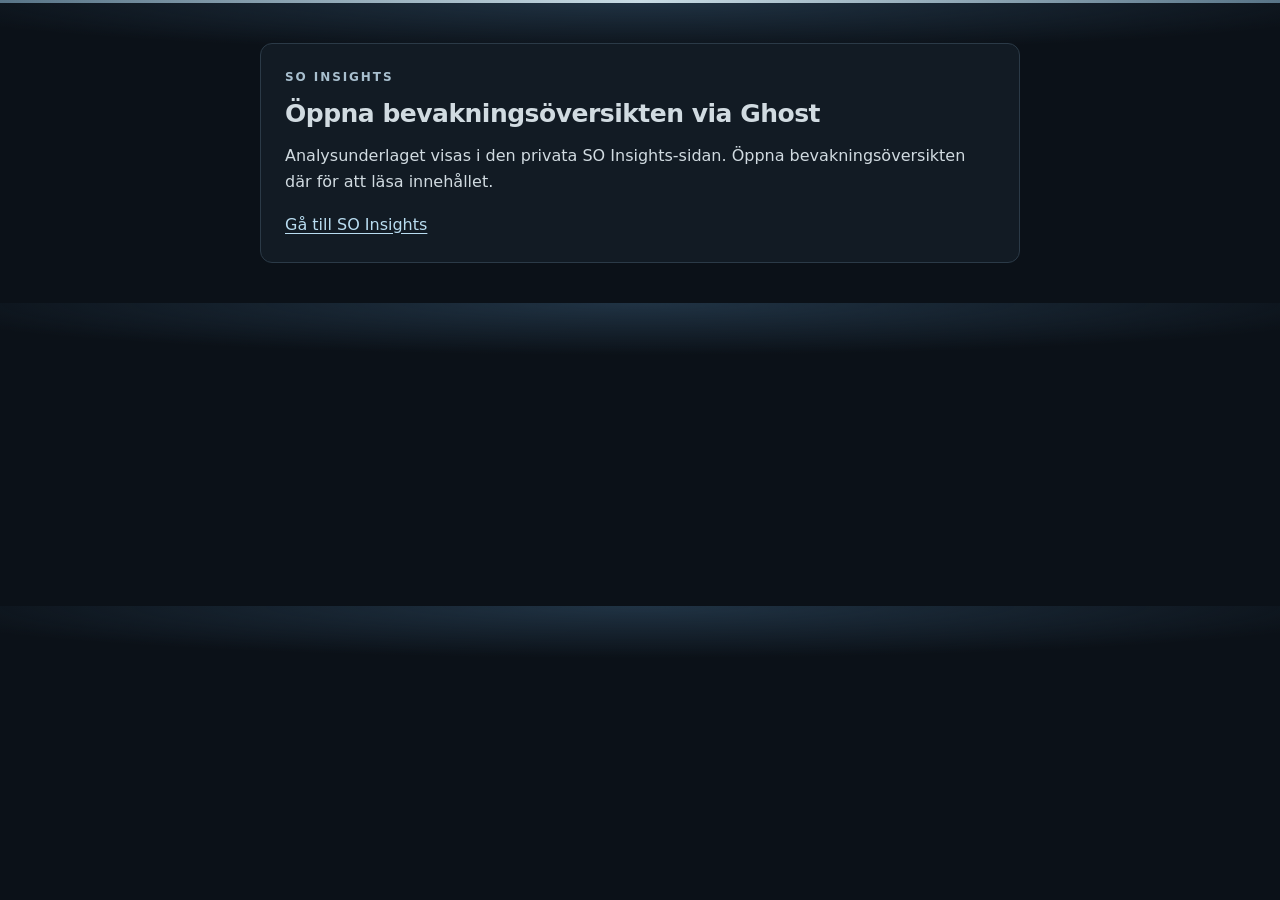
==== index.html @ c101f749 "Make watch areas wide and collapsible" ====
<!doctype html>
<html lang="sv">
<head>
<meta charset="utf-8">
<meta name="viewport" content="width=device-width,initial-scale=1">
<meta name="color-scheme" content="dark">
<meta name="theme-color" content="#0b1118">
<title>Bevakningsområden | SO Insights</title>
<meta name="description" content="Tremånadersöversikt över utvalda bevakningsområden för SO Insights.">
<style>
:root{color-scheme:dark;--bg:#0b1118;--panel:#121b24;--panel2:#17232e;--line:#2b3a47;--text:#e8edf1;--muted:#adbac4;--soft:#8295a3;--blue:#a7cce0;--amber:#e7c37e}
*{box-sizing:border-box}
html{scroll-behavior:smooth}
body{margin:0;background:radial-gradient(ellipse 75% 22% at 50% 0,#203344 0,transparent 78%),var(--bg);color:var(--text);font:16px/1.65 system-ui,-apple-system,"Segoe UI",sans-serif}
a{color:#b9ddf1;text-underline-offset:3px}a:hover{color:#fff}
button,input,select{font:inherit}
:focus-visible{outline:2px solid #d4efff;outline-offset:3px}
.shell{max-width:1500px;margin:auto;padding:0 clamp(18px,2.5vw,36px)}
.topline{height:3px;background:linear-gradient(90deg,#587487,#c9dce5,#587487)}
header{padding:38px 0 25px;border-bottom:1px solid var(--line)}
.kicker{font-size:12px;font-weight:800;letter-spacing:.16em;text-transform:uppercase;color:#a8bfce}
h1{font-size:clamp(34px,5vw,54px);line-height:1.08;letter-spacing:-.045em;margin:12px 0}
.intro{max-width:820px;color:#c5d0d8;margin:0}
.pills{display:flex;gap:9px;flex-wrap:wrap;margin-top:19px}
.pill{border:1px solid #3b5060;background:#15212b;border-radius:99px;padding:5px 11px;font-size:13px;color:#c3d4df}
.stats{display:grid;grid-template-columns:repeat(3,1fr);gap:10px;margin:18px 0 0}
.stat{border:1px solid var(--line);background:linear-gradient(145deg,#182530,#111820);border-radius:11px;padding:13px 15px}
.stat strong{display:block;font-size:24px;line-height:1.2}.stat span{color:var(--muted);font-size:13px}
.controls{display:flex;align-items:center;flex-wrap:wrap;gap:10px;padding:20px 0 14px}
.controls label{font-size:14px;color:var(--muted)}
.controls input,.controls select{min-height:42px;color:var(--text);background:#121b24;border:1px solid #3a4b58;border-radius:8px;padding:8px 11px}
.controls input{flex:1 1 270px;max-width:520px}.controls select{min-width:220px}
.note{font-size:13px;color:var(--soft);margin:0 0 15px}
.grid{display:grid;grid-template-columns:repeat(3,minmax(0,1fr));align-items:start;gap:16px;padding-bottom:30px}
.area{min-width:0;border:1px solid var(--line);border-radius:13px;background:linear-gradient(155deg,#141e27,#10171e);overflow:hidden}
.area-head{display:block;position:relative;padding:18px 58px 18px 19px;cursor:pointer;list-style:none;min-height:100%}.area-head::-webkit-details-marker{display:none}.area[open]>.area-head{border-bottom:1px solid #283743}.area-head::after{content:"+";position:absolute;top:17px;right:17px;display:grid;place-items:center;width:30px;height:30px;border:1px solid #405261;border-radius:50%;color:#c4dce9;font-size:21px;line-height:1}.area[open]>.area-head::after{content:"−"}.area-head-top{display:flex;align-items:center;justify-content:space-between;gap:10px}.event-pill{flex:0 0 auto;border:1px solid #354956;border-radius:99px;padding:2px 8px;color:#aebfca;font-size:11px;line-height:1.6}
.area-label{color:var(--blue);font-size:12px;font-weight:800;letter-spacing:.1em;text-transform:uppercase}
.area h2{font-size:21px;line-height:1.28;letter-spacing:-.02em;margin:7px 0}
.lead{color:#b9c8d2;margin:0;font-size:15px}.area[open] .area-head{min-height:0}
.area-body{padding:16px 19px 19px}
.block-title{font-size:13px;letter-spacing:.09em;text-transform:uppercase;color:#9fb3c0;font-weight:800;margin:0 0 8px}
.analysis{color:#e0e7eb;margin:0 0 16px}
.caveat{border-left:2px solid #c29c58;padding:8px 11px;background:#1c2022;color:#c7c0b1;font-size:14px;margin:0 0 18px}
.events{display:grid;gap:9px}
.event{border:1px solid #2d3b47;background:#141f28;border-radius:9px;padding:12px 13px}
.event-meta{color:#8fa5b4;font-size:13px;margin-bottom:3px}
.event h3{font-size:16px;line-height:1.35;margin:0 0 5px}
.event p{color:#c4cfd6;font-size:14px;line-height:1.55;margin:0}
.sources{display:flex;flex-wrap:wrap;gap:7px;margin-top:9px}
.sources a{font-size:13px;display:inline-block;border:1px solid #375368;background:#192b38;border-radius:6px;padding:4px 8px;text-decoration:none}
footer{padding:18px 0 32px;color:#899aa5;border-top:1px solid var(--line);font-size:13px}
.empty{border:1px solid var(--line);border-radius:12px;background:#121b24;padding:24px;color:#d1dbe1;max-width:760px;margin:40px auto}
.empty h1{font-size:25px;letter-spacing:-.02em}
[hidden]{display:none!important}
@media(max-width:1050px){.grid{grid-template-columns:repeat(2,minmax(0,1fr))}}@media(max-width:760px){.shell{padding:0 16px}header{padding-top:29px}.stats{grid-template-columns:repeat(2,1fr)}.controls{align-items:stretch}.controls label{flex-basis:100%}.controls input,.controls select{max-width:none;width:100%;flex-basis:100%}.area-head{padding:16px 52px 16px 16px}.area-head::after{right:13px;top:13px}.area-body{padding:15px 16px}.area h2{font-size:20px}}@media(max-width:620px){.grid{grid-template-columns:1fr}}
@media(max-width:400px){.stats{grid-template-columns:1fr}.stat strong{font-size:22px}}
</style>
</head>
<body>
<div class="topline"></div>
<main id="app" hidden>
  <div class="shell">
    <header>
      <div class="kicker">SO Insights · Lägesuppföljning</div>
      <h1>Bevakningsområden</h1>
      <p class="intro">Samlad översikt över förändringar och händelser inom utvalda områden. Varje område använder samma analysperiod. Händelser och bedömningar hålls isär och källorna går att öppna direkt.</p>
      <div class="pills"><span class="pill" id="period"></span><span class="pill">Kvalitativ uppföljning</span></div>
      <div class="stats">
        <div class="stat"><strong id="area-count">0</strong><span>bevakningsområden</span></div>
        <div class="stat"><strong id="event-count">0</strong><span>utvalda händelser</span></div>
        <div class="stat"><strong id="updated"></strong><span>senast uppdaterad</span></div>
      </div>
    </header>
    <section class="controls" aria-label="Filtrera bevakningsområden">
      <label for="area-filter">Område</label>
      <select id="area-filter"><option value="all">Alla områden</option></select>
      <label for="search">Sök</label>
      <input id="search" type="search" placeholder="Sök i områden, händelser och platser">
    </section>
    <p class="note">Välj ett område för att öppna analysen och händelserna. Tidslinjen visar händelser som inträffat inom perioden; senare publiceringsdatum anges där det behövs. Enskilda händelser innebär inte automatiskt att de har samma aktör eller orsak.</p>
    <section id="areas" class="grid" aria-live="polite"></section>
    <footer>Analysperiod och publiceringsdatum anges skilt där de skiljer sig. Bedömningar är analytiska sammanvägningar av de länkade uppgifterna.</footer>
  </div>
</main>
<section id="standalone" class="empty">
  <div class="kicker">SO Insights</div>
  <h1>Öppna bevakningsöversikten via Ghost</h1>
  <p>Analysunderlaget visas i den privata SO Insights-sidan. Öppna bevakningsöversikten där för att läsa innehållet.</p>
  <a href="https://so-insights.ghost.io/bevakningsomraden/">Gå till SO Insights</a>
</section>
<script>
(function(){
  "use strict";
  const PARENT_ORIGIN="https://so-insights.ghost.io";
  const app=document.getElementById("app");
  const standalone=document.getElementById("standalone");
  const root=document.getElementById("areas");
  const filter=document.getElementById("area-filter");
  const search=document.getElementById("search");
  function node(tag,value,className){
    const el=document.createElement(tag);
    if(className)el.className=className;
    el.textContent=value||"";
    return el;
  }
  function safeSource(source){
    if(!source||typeof source.url!=="string")return null;
    try{if(new URL(source.url).protocol!=="https:")return null;}catch(e){return null;}
    const a=document.createElement("a");
    a.href=source.url;a.target="_blank";a.rel="noopener noreferrer";
    a.textContent=source.name||"Originalkälla";
    return a;
  }
  function renderArea(area){
    const card=document.createElement("details");
    card.className="area";card.dataset.id=area.id;
    const events=Array.isArray(area.events)?area.events:[];
    card.dataset.events=String(events.length);
    card.dataset.search=[area.title,area.lead,area.change,area.assessment,area.caveat,
      ...events.flatMap(e=>[e.date,e.location,e.title,e.summary])].join(" ").toLocaleLowerCase("sv");
    const head=document.createElement("summary");head.className="area-head";
    const headTop=document.createElement("div");headTop.className="area-head-top";
    headTop.append(node("div","Bevakningsområde","area-label"),node("span",events.length+" händelser","event-pill"));
    head.append(headTop,node("h2",area.title),node("p",area.lead,"lead"));
    const body=document.createElement("div");body.className="area-body";
    body.append(node("h3","Förändring under perioden","block-title"),node("p",area.change,"analysis"));
    body.append(node("h3","Analytisk bedömning","block-title"),node("p",area.assessment,"analysis"));
    if(area.caveat)body.append(node("p",area.caveat,"caveat"));
    body.append(node("h3","Händelser och uppgifter","block-title"));
    const eventRoot=document.createElement("div");eventRoot.className="events";
    events.forEach(ev=>{
      const item=document.createElement("article");item.className="event";
      item.append(node("div",[ev.date,ev.location].filter(Boolean).join(" · "),"event-meta"));
      item.append(node("h3",ev.title),node("p",ev.summary));
      const links=document.createElement("div");links.className="sources";
      (Array.isArray(ev.sources)?ev.sources:[]).forEach(s=>{const a=safeSource(s);if(a)links.append(a);});
      if(links.childElementCount)item.append(links);
      eventRoot.append(item);
    });
    body.append(eventRoot);card.append(head,body);card.addEventListener("toggle",()=>requestAnimationFrame(fitHeight));return card;
  }
  function fitHeight(){
    if(window.parent!==window)window.parent.postMessage({type:"SO_TRENDS_HEIGHT",height:Math.ceil(document.documentElement.scrollHeight)},PARENT_ORIGIN);
  }
  function render(data){
    if(!data||!Array.isArray(data.areas))return;
    standalone.hidden=true;app.hidden=false;
    document.getElementById("period").textContent=data.period||"";
    document.getElementById("updated").textContent=data.updated||"";
    root.replaceChildren();
    filter.replaceChildren();
    const all=document.createElement("option");all.value="all";all.textContent="Alla områden";filter.append(all);
    data.areas.forEach(area=>{
      const option=document.createElement("option");option.value=area.id;option.textContent=area.title;filter.append(option);
      root.append(renderArea(area));
    });
    function apply(){
      let visible=0,events=0;
      Array.from(root.children).forEach(card=>{
        const show=(filter.value==="all"||card.dataset.id===filter.value)&&
          (!search.value.trim()||card.dataset.search.includes(search.value.trim().toLocaleLowerCase("sv")));
        card.hidden=!show;if(show){visible++;events+=Number(card.dataset.events||0);}
      });
      document.getElementById("area-count").textContent=String(visible);
      document.getElementById("event-count").textContent=String(events);
      requestAnimationFrame(fitHeight);
    }
    filter.onchange=()=>{apply();if(filter.value==="all"){Array.from(root.children).forEach(card=>card.open=false);}else{const selected=Array.from(root.children).find(card=>card.dataset.id===filter.value);if(selected)selected.open=true;}};search.oninput=apply;apply();
  }
  window.addEventListener("message",event=>{
    if(event.origin!==PARENT_ORIGIN||event.source!==window.parent)return;
    if(event.data&&event.data.type==="SO_TRENDS_DATA")render(event.data.payload);
  });
  if(window.parent!==window)window.parent.postMessage({type:"SO_TRENDS_READY"},PARENT_ORIGIN);
})();
</script>
</body>
</html>
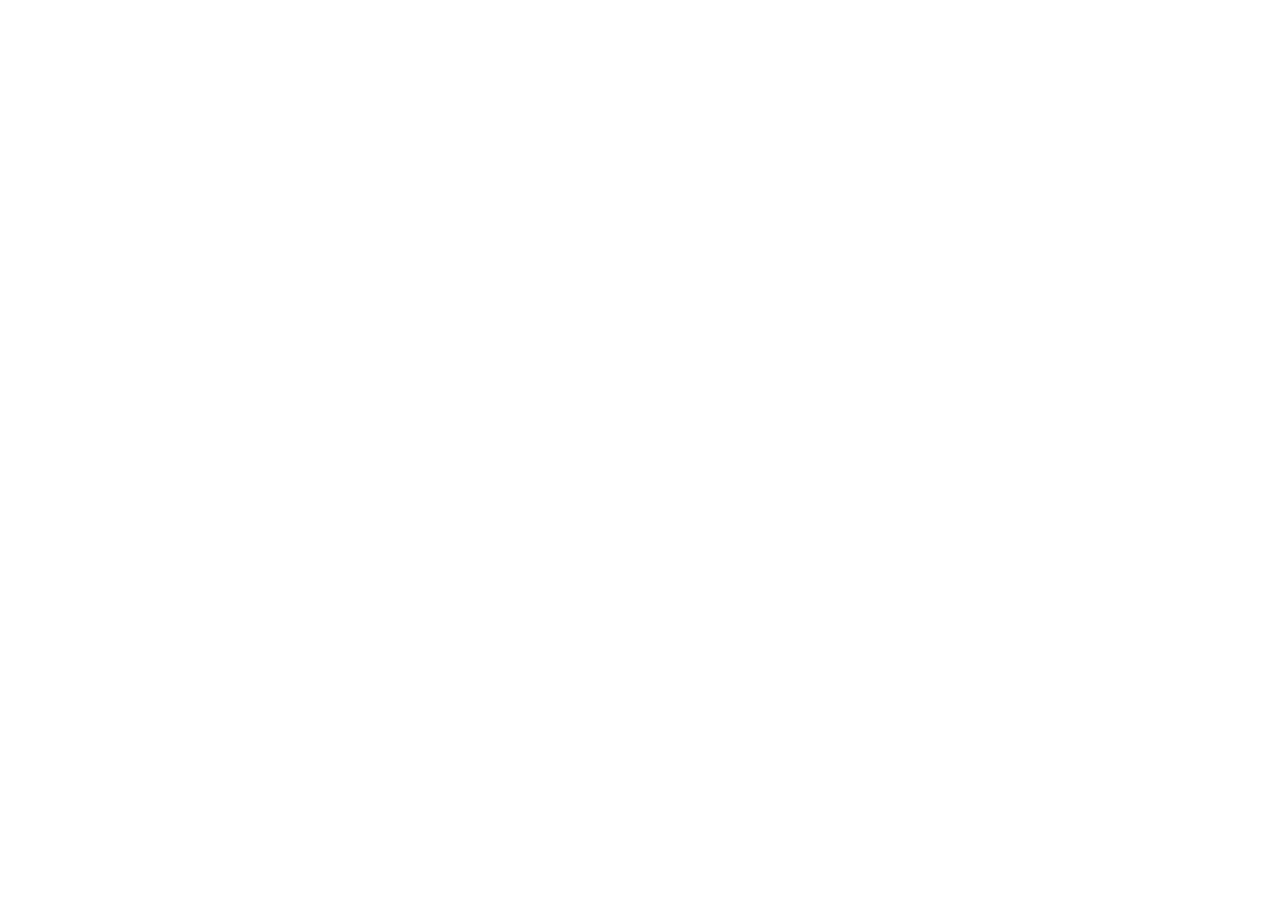
==== commit 8ed6eef8: "Rebuild dashboard without public data history" ====
--- a/index.html
+++ b/index.html
@@ -17,7 +17,7 @@
 :focus-visible{outline:2px solid #d4efff;outline-offset:3px}
 .shell{max-width:1500px;margin:auto;padding:0 clamp(18px,2.5vw,36px)}
 .topline{height:3px;background:linear-gradient(90deg,#587487,#c9dce5,#587487)}
-header{padding:38px 0 25px;border-bottom:1px solid var(--line)}
+header{padding:22px 0 22px;border-bottom:1px solid var(--line)}
 .kicker{font-size:12px;font-weight:800;letter-spacing:.16em;text-transform:uppercase;color:#a8bfce}
 h1{font-size:clamp(34px,5vw,54px);line-height:1.08;letter-spacing:-.045em;margin:12px 0}
 .intro{max-width:820px;color:#c5d0d8;margin:0}
@@ -33,6 +33,7 @@
 .note{font-size:13px;color:var(--soft);margin:0 0 15px}
 .grid{display:grid;grid-template-columns:repeat(3,minmax(0,1fr));align-items:start;gap:16px;padding-bottom:30px}
 .area{min-width:0;border:1px solid var(--line);border-radius:13px;background:linear-gradient(155deg,#141e27,#10171e);overflow:hidden}
+.area[open]{grid-column:1 / -1}
 .area-head{display:block;position:relative;padding:18px 58px 18px 19px;cursor:pointer;list-style:none;min-height:100%}.area-head::-webkit-details-marker{display:none}.area[open]>.area-head{border-bottom:1px solid #283743}.area-head::after{content:"+";position:absolute;top:17px;right:17px;display:grid;place-items:center;width:30px;height:30px;border:1px solid #405261;border-radius:50%;color:#c4dce9;font-size:21px;line-height:1}.area[open]>.area-head::after{content:"−"}.area-head-top{display:flex;align-items:center;justify-content:space-between;gap:10px}.event-pill{flex:0 0 auto;border:1px solid #354956;border-radius:99px;padding:2px 8px;color:#aebfca;font-size:11px;line-height:1.6}
 .area-label{color:var(--blue);font-size:12px;font-weight:800;letter-spacing:.1em;text-transform:uppercase}
 .area h2{font-size:21px;line-height:1.28;letter-spacing:-.02em;margin:7px 0}
@@ -61,13 +62,10 @@
 <main id="app" hidden>
   <div class="shell">
     <header>
-      <div class="kicker">SO Insights · Lägesuppföljning</div>
-      <h1>Bevakningsområden</h1>
-      <p class="intro">Samlad översikt över förändringar och händelser inom utvalda områden. Varje område använder samma analysperiod. Händelser och bedömningar hålls isär och källorna går att öppna direkt.</p>
       <div class="pills"><span class="pill" id="period"></span><span class="pill">Kvalitativ uppföljning</span></div>
       <div class="stats">
         <div class="stat"><strong id="area-count">0</strong><span>bevakningsområden</span></div>
-        <div class="stat"><strong id="event-count">0</strong><span>utvalda händelser</span></div>
+        <div class="stat"><strong id="event-count">0</strong><span>unika händelser</span></div>
         <div class="stat"><strong id="updated"></strong><span>senast uppdaterad</span></div>
       </div>
     </header>
@@ -77,7 +75,7 @@
       <label for="search">Sök</label>
       <input id="search" type="search" placeholder="Sök i områden, händelser och platser">
     </section>
-    <p class="note">Välj ett område för att öppna analysen och händelserna. Tidslinjen visar händelser som inträffat inom perioden; senare publiceringsdatum anges där det behövs. Enskilda händelser innebär inte automatiskt att de har samma aktör eller orsak.</p>
+    <p class="note">Välj ett område för att öppna analysen och händelserna. Tidslinjen visar händelser inom perioden; senare publiceringsdatum anges där det behövs. Samma händelse kan beröra flera bevakningsområden, men räknas en gång. Enskilda händelser innebär inte automatiskt att de har samma aktör eller orsak.</p>
     <section id="areas" class="grid" aria-live="polite"></section>
     <footer>Analysperiod och publiceringsdatum anges skilt där de skiljer sig. Bedömningar är analytiska sammanvägningar av de länkade uppgifterna.</footer>
   </div>
@@ -115,7 +113,7 @@
     const card=document.createElement("details");
     card.className="area";card.dataset.id=area.id;
     const events=Array.isArray(area.events)?area.events:[];
-    card.dataset.events=String(events.length);
+    card.dataset.eventKeys=JSON.stringify(events.map(ev=>ev.eventId||((Array.isArray(ev.sources)?ev.sources:[]).map(s=>s.url).sort().join("|"))||[ev.date,ev.location,ev.title].join("|")));
     card.dataset.search=[area.title,area.lead,area.change,area.assessment,area.caveat,
       ...events.flatMap(e=>[e.date,e.location,e.title,e.summary])].join(" ").toLocaleLowerCase("sv");
     const head=document.createElement("summary");head.className="area-head";
@@ -123,24 +121,25 @@
     headTop.append(node("div","Bevakningsområde","area-label"),node("span",events.length+" händelser","event-pill"));
     head.append(headTop,node("h2",area.title),node("p",area.lead,"lead"));
     const body=document.createElement("div");body.className="area-body";
-    body.append(node("h3","Förändring under perioden","block-title"),node("p",area.change,"analysis"));
-    body.append(node("h3","Analytisk bedömning","block-title"),node("p",area.assessment,"analysis"));
+    body.append(node("h3","Analys under perioden","block-title"),node("p",area.change,"analysis"));
+    if(area.assessment)body.append(node("h3","Analytisk bedömning","block-title"),node("p",area.assessment,"analysis"));
+    if(Array.isArray(area.assessmentSources)&&area.assessmentSources.length){const links=document.createElement("div");links.className="sources";area.assessmentSources.forEach(s=>{const a=safeSource(s);if(a)links.append(a);});if(links.childElementCount)body.append(links);}
     if(area.caveat)body.append(node("p",area.caveat,"caveat"));
     body.append(node("h3","Händelser och uppgifter","block-title"));
     const eventRoot=document.createElement("div");eventRoot.className="events";
     events.forEach(ev=>{
       const item=document.createElement("article");item.className="event";
       item.append(node("div",[ev.date,ev.location].filter(Boolean).join(" · "),"event-meta"));
-      item.append(node("h3",ev.title),node("p",ev.summary));
+      if(ev.title)item.append(node("h3",ev.title));item.append(node("p",ev.summary));
       const links=document.createElement("div");links.className="sources";
       (Array.isArray(ev.sources)?ev.sources:[]).forEach(s=>{const a=safeSource(s);if(a)links.append(a);});
       if(links.childElementCount)item.append(links);
       eventRoot.append(item);
     });
-    body.append(eventRoot);card.append(head,body);card.addEventListener("toggle",()=>requestAnimationFrame(fitHeight));return card;
+    body.append(eventRoot);card.append(head,body);card.addEventListener("toggle",()=>{card.style.gridColumn=card.open?"1 / -1":"";card.style.width=card.open?"100%":"";requestAnimationFrame(fitHeight);});return card;
   }
   function fitHeight(){
-    if(window.parent!==window)window.parent.postMessage({type:"SO_TRENDS_HEIGHT",height:Math.ceil(document.documentElement.scrollHeight)},PARENT_ORIGIN);
+    if(window.parent!==window)window.parent.postMessage({type:"SO_TRENDS_HEIGHT",height:Math.ceil(document.body.scrollHeight)},PARENT_ORIGIN);
   }
   function render(data){
     if(!data||!Array.isArray(data.areas))return;
@@ -155,23 +154,32 @@
       root.append(renderArea(area));
     });
     function apply(){
-      let visible=0,events=0;
+      let visible=0;const eventKeys=new Set();
       Array.from(root.children).forEach(card=>{
         const show=(filter.value==="all"||card.dataset.id===filter.value)&&
           (!search.value.trim()||card.dataset.search.includes(search.value.trim().toLocaleLowerCase("sv")));
-        card.hidden=!show;if(show){visible++;events+=Number(card.dataset.events||0);}
+        card.hidden=!show;if(show){visible++;try{JSON.parse(card.dataset.eventKeys||"[]").forEach(key=>eventKeys.add(key));}catch(e){}}
       });
       document.getElementById("area-count").textContent=String(visible);
-      document.getElementById("event-count").textContent=String(events);
+      document.getElementById("event-count").textContent=String(eventKeys.size);
       requestAnimationFrame(fitHeight);
     }
     filter.onchange=()=>{apply();if(filter.value==="all"){Array.from(root.children).forEach(card=>card.open=false);}else{const selected=Array.from(root.children).find(card=>card.dataset.id===filter.value);if(selected)selected.open=true;}};search.oninput=apply;apply();
   }
-  window.addEventListener("message",event=>{
-    if(event.origin!==PARENT_ORIGIN||event.source!==window.parent)return;
-    if(event.data&&event.data.type==="SO_TRENDS_DATA")render(event.data.payload);
-  });
-  if(window.parent!==window)window.parent.postMessage({type:"SO_TRENDS_READY"},PARENT_ORIGIN);
+  let embeddedInGhost=false;
+  try{embeddedInGhost=window.parent!==window&&new URL(document.referrer).origin===PARENT_ORIGIN;}catch(e){}
+  if(embeddedInGhost){
+    standalone.hidden=true;
+    window.addEventListener("message",function(event){
+      if(event.origin!==PARENT_ORIGIN||event.source!==window.parent)return;
+      const message=event.data;
+      if(message&&message.type==="SO_TRENDS_DATA")render(message.payload);
+    });
+    window.parent.postMessage({type:"SO_TRENDS_READY"},PARENT_ORIGIN);
+  }else{
+    standalone.hidden=false;
+    if(window.parent===window)window.location.replace("https://so-insights.ghost.io/bevakningsomraden/");
+  }
 })();
 </script>
 </body>
